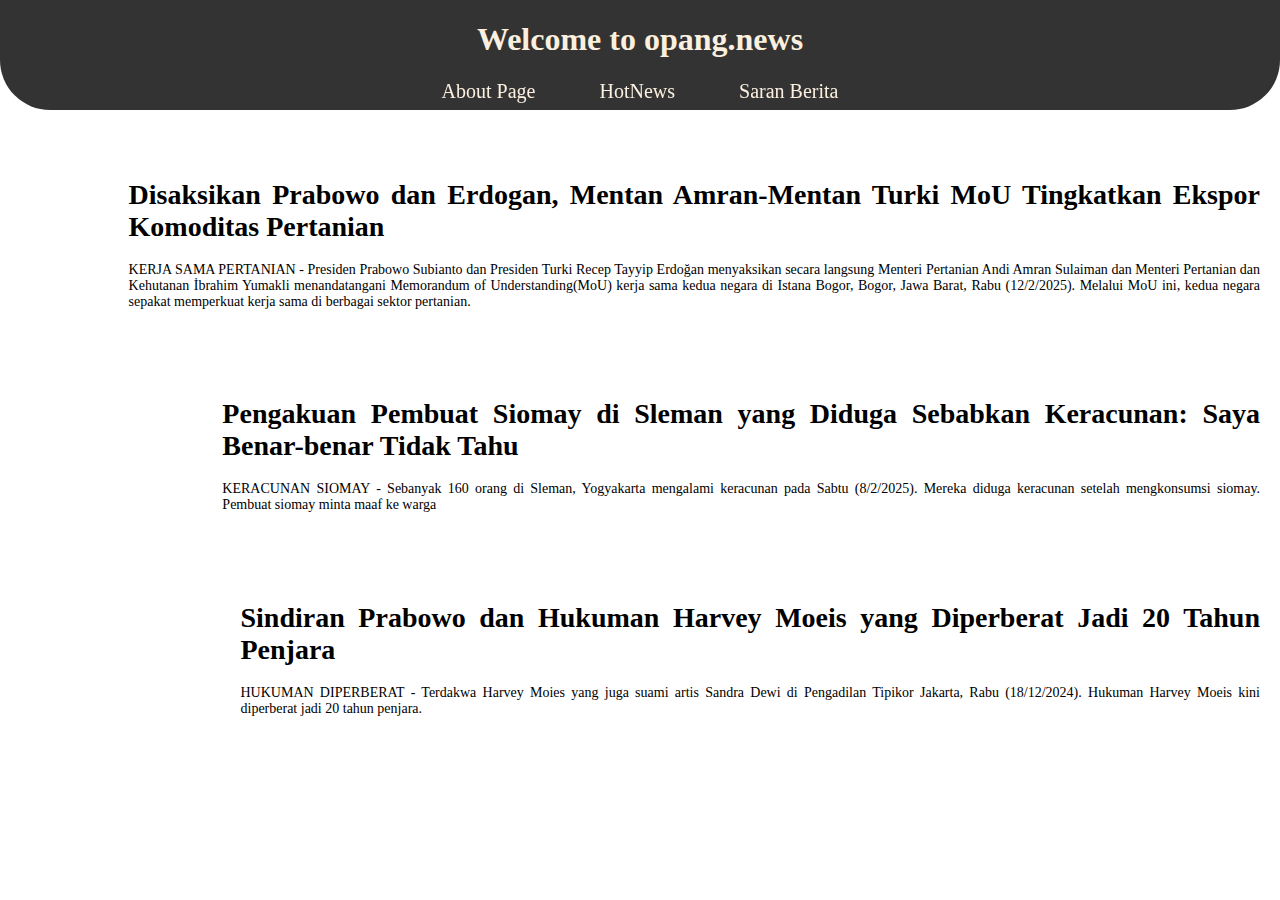
==== index.html @ df1007f2 "Add files via upload" ====
<!DOCTYPE html>
<html lang="en">
<head>
    <meta charset="UTF-8">
    <meta name="viewport" content="width=device-width, initial-scale=1.0">
    <title>Document</title>
    <link rel="stylesheet" href="index.css">
</head>
<body>
    <div class="main">
        <div class="mainheader">
            <h1>Welcome to opang.news</h1>
            <nav>
                <a class="AboutPage" href="aboutpage.html">About Page</a>
                <a class="Berita" href="index.html">HotNews</a>
                <a class="Saran" href="Saranberita.html">Saran Berita</a>
            </nav>
        </div>
        <div class="MainText">
            <a href="news1.html"><img src="mentan-RI-dan-Turki-mou-nihhhh.jpg" alt="">
                <div>
                <h1>Disaksikan Prabowo dan Erdogan, Mentan Amran-Mentan Turki MoU Tingkatkan Ekspor Komoditas Pertanian</h1>
                <footer>KERJA SAMA PERTANIAN - Presiden Prabowo Subianto dan Presiden Turki Recep Tayyip Erdoğan menyaksikan secara langsung Menteri Pertanian Andi Amran Sulaiman dan Menteri Pertanian dan Kehutanan İbrahim Yumakli menandatangani Memorandum of Understanding(MoU) kerja sama kedua negara di Istana Bogor, Bogor, Jawa Barat, Rabu (12/2/2025). Melalui MoU ini, kedua negara sepakat memperkuat kerja sama di berbagai sektor pertanian.</footer>
                </div>
            </a>
            <a href="news2.html"><img src="WARGA-SLEMAN-YOGYAKARTA-KERACUNAN-SIOMAI.jpg" alt="">
                <div>
                <h1>Pengakuan Pembuat Siomay di Sleman yang Diduga Sebabkan Keracunan: Saya Benar-benar Tidak Tahu</h1>
                <footer>KERACUNAN SIOMAY - Sebanyak 160 orang di Sleman, Yogyakarta mengalami keracunan pada Sabtu (8/2/2025). Mereka diduga keracunan setelah mengkonsumsi siomay. Pembuat siomay minta maaf ke warga</footer>
                </div>
            </a>
            <a href="news3.html"><img src="Terdakwa-korupsi-timah-Harvey-Moies-memasuki-ruang-sidang-Pengadilan-Tipikor-Jakarta.jpg" alt="">
                <div>
                <h1>Sindiran Prabowo dan Hukuman Harvey Moeis yang Diperberat Jadi 20 Tahun Penjara</h1>
                <footer>HUKUMAN DIPERBERAT - Terdakwa Harvey Moies yang juga suami artis Sandra Dewi di Pengadilan Tipikor Jakarta, Rabu (18/12/2024). Hukuman Harvey Moeis kini diperberat jadi 20 tahun penjara.</footer>
                </div>
            </a>
        </div>
    </div>
</body>
</html>
---- index.css ----
body {
    margin: 0;
    padding: 0;
}

.mainheader{
    margin: 0;
    padding: 0;
    background: fixed;
    background-color: black;
    opacity: 80%;
    display: flow-root;
    border-bottom-right-radius: 50px;
    border-bottom-left-radius: 50px;
    transform: scale(1);
    position: static;
    height: 110px;
}

.mainheader h1{
    opacity: 100%;
    color: antiquewhite;
    text-align: center;
}

.mainheader nav{
    opacity: 100%;
    text-align: center;
    display: flex;
    align-items: center;
    overflow: hidden;
    gap: 64px;
    justify-content: center;
}
/*The link to the About page*/
.mainheader a  {
    color: antiquewhite;
    text-decoration: none;
    font-size: 20px;
    transform: none;
}
.mainheader a:hover {
    color: cyan;
    transform: scale(1.1);
}

.MainText a {
    text-decoration: none;
    color: black;
    font-weight: 500;
    font-size: 14px;
    text-align: justify;
    display: flex;
    margin-top: 30px;
    padding: 20px;
}

.MainText a:hover {
    text-decoration: underline;
    color: black;
    font-weight: 500;
    font-size: 14px;
    text-align: justify;
    display: flex;
    margin-top: 30px;
    overflow: hidden;

}

.MainText a img {
    width: 20%;
    float: left;
}
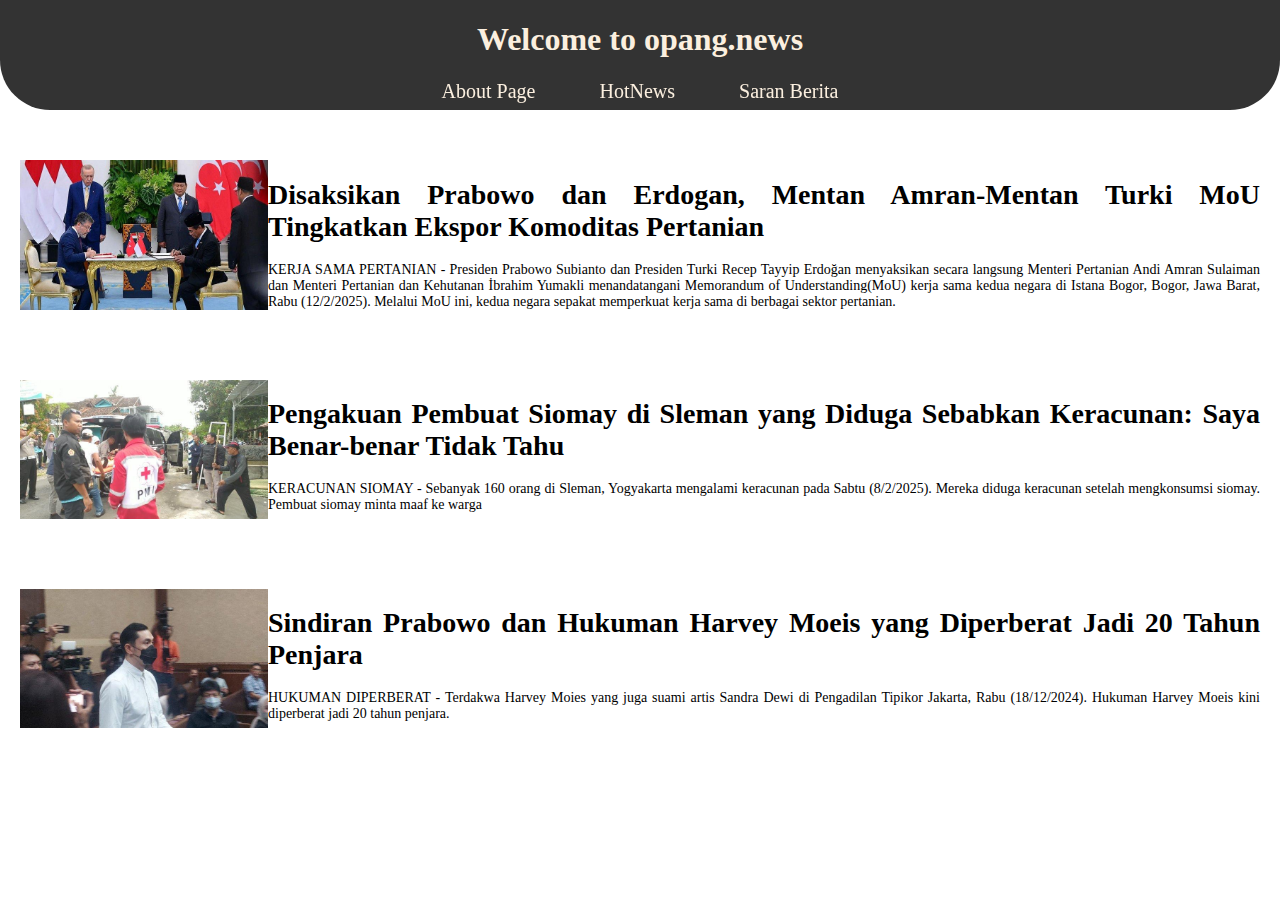
==== commit 18af8210: "Update index.html" ====
--- a/index.html
+++ b/index.html
@@ -17,19 +17,19 @@
             </nav>
         </div>
         <div class="MainText">
-            <a href="news1.html"><img src="mentan-RI-dan-Turki-mou-nihhhh.jpg" alt="">
+            <a href="news/news1.html"><img src="foto-pendukung/mentan-RI-dan-Turki-mou-nihhhh.jpg" alt="">
                 <div>
                 <h1>Disaksikan Prabowo dan Erdogan, Mentan Amran-Mentan Turki MoU Tingkatkan Ekspor Komoditas Pertanian</h1>
                 <footer>KERJA SAMA PERTANIAN - Presiden Prabowo Subianto dan Presiden Turki Recep Tayyip Erdoğan menyaksikan secara langsung Menteri Pertanian Andi Amran Sulaiman dan Menteri Pertanian dan Kehutanan İbrahim Yumakli menandatangani Memorandum of Understanding(MoU) kerja sama kedua negara di Istana Bogor, Bogor, Jawa Barat, Rabu (12/2/2025). Melalui MoU ini, kedua negara sepakat memperkuat kerja sama di berbagai sektor pertanian.</footer>
                 </div>
             </a>
-            <a href="news2.html"><img src="WARGA-SLEMAN-YOGYAKARTA-KERACUNAN-SIOMAI.jpg" alt="">
+            <a href="news/news2.html"><img src="foto-pendukung/WARGA-SLEMAN-YOGYAKARTA-KERACUNAN-SIOMAI.jpg" alt="">
                 <div>
                 <h1>Pengakuan Pembuat Siomay di Sleman yang Diduga Sebabkan Keracunan: Saya Benar-benar Tidak Tahu</h1>
                 <footer>KERACUNAN SIOMAY - Sebanyak 160 orang di Sleman, Yogyakarta mengalami keracunan pada Sabtu (8/2/2025). Mereka diduga keracunan setelah mengkonsumsi siomay. Pembuat siomay minta maaf ke warga</footer>
                 </div>
             </a>
-            <a href="news3.html"><img src="Terdakwa-korupsi-timah-Harvey-Moies-memasuki-ruang-sidang-Pengadilan-Tipikor-Jakarta.jpg" alt="">
+            <a href="news/news3.html"><img src="foto-pendukung/Terdakwa-korupsi-timah-Harvey-Moies-memasuki-ruang-sidang-Pengadilan-Tipikor-Jakarta.jpg" alt="">
                 <div>
                 <h1>Sindiran Prabowo dan Hukuman Harvey Moeis yang Diperberat Jadi 20 Tahun Penjara</h1>
                 <footer>HUKUMAN DIPERBERAT - Terdakwa Harvey Moies yang juga suami artis Sandra Dewi di Pengadilan Tipikor Jakarta, Rabu (18/12/2024). Hukuman Harvey Moeis kini diperberat jadi 20 tahun penjara.</footer>
@@ -38,4 +38,4 @@
         </div>
     </div>
 </body>
-</html>+</html>
